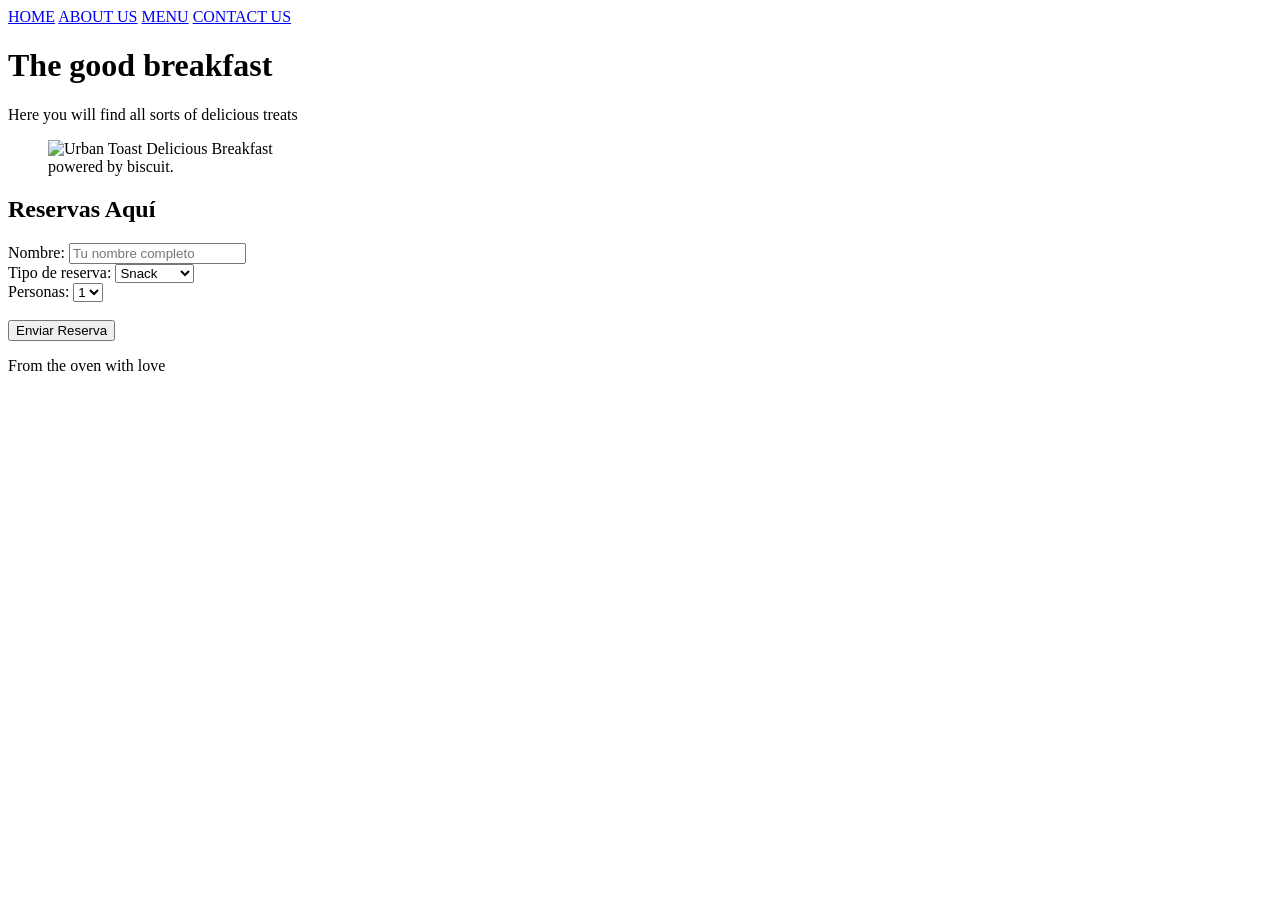
==== index.html @ f07b70d2 "breakfast 1-7" ====
<!DOCTYPE html>
<html lang="en">
<head>
    <meta charset="UTF-8">
    <meta name="viewport" content="width=device-width, initial-scale=1.0">
    <title>Urban Toast</title>
</head>

<body>
<header>

    <nav>
    <a href="index.html">HOME</a>
    <a href="about.html">ABOUT US</a>
    <a href="menu.html">MENU</a>
    <a href="#">CONTACT US</a>
    </nav>

</header>

<main> 
    <h1>The good breakfast</h1>

    <p>Here you will find all sorts of delicious treats</p>

    <figure>
        <img src="https://i.postimg.cc/htxcJGB6/ZKkCecn.jpg" alt="Urban Toast Delicious Breakfast">
        <figcaption>powered by biscuit.</figcaption>
    </figure>

<section>
    <h2>Reservas Aquí</h2>
    
    <form action="#">
        <div>
            <label for="client-name">Nombre:</label>
            <input type="text" id="client-name" name="name" placeholder="Tu nombre completo">
        </div>

        <div>
            <label for="meal-type">Tipo de reserva:</label>
            <select id="meal-type" name="meal">
                <option value="snack">Snack</option>
                <option value="breakfast">Breakfast</option>
            </select>
        </div>

        <div>
            <label for="people-count">Personas:</label>
            <select id="people-count" name="people">
                <option value="1">1</option>
                <option value="2">2</option>
                <option value="3">3</option>
                <option value="4">4</option>
            </select>
        </div>

        <br>
        <button type="submit">Enviar Reserva</button>
    </form>
</section>


</main>

    <footer>
        <p>From the oven with love</p>
    </footer>

</body>
</html>
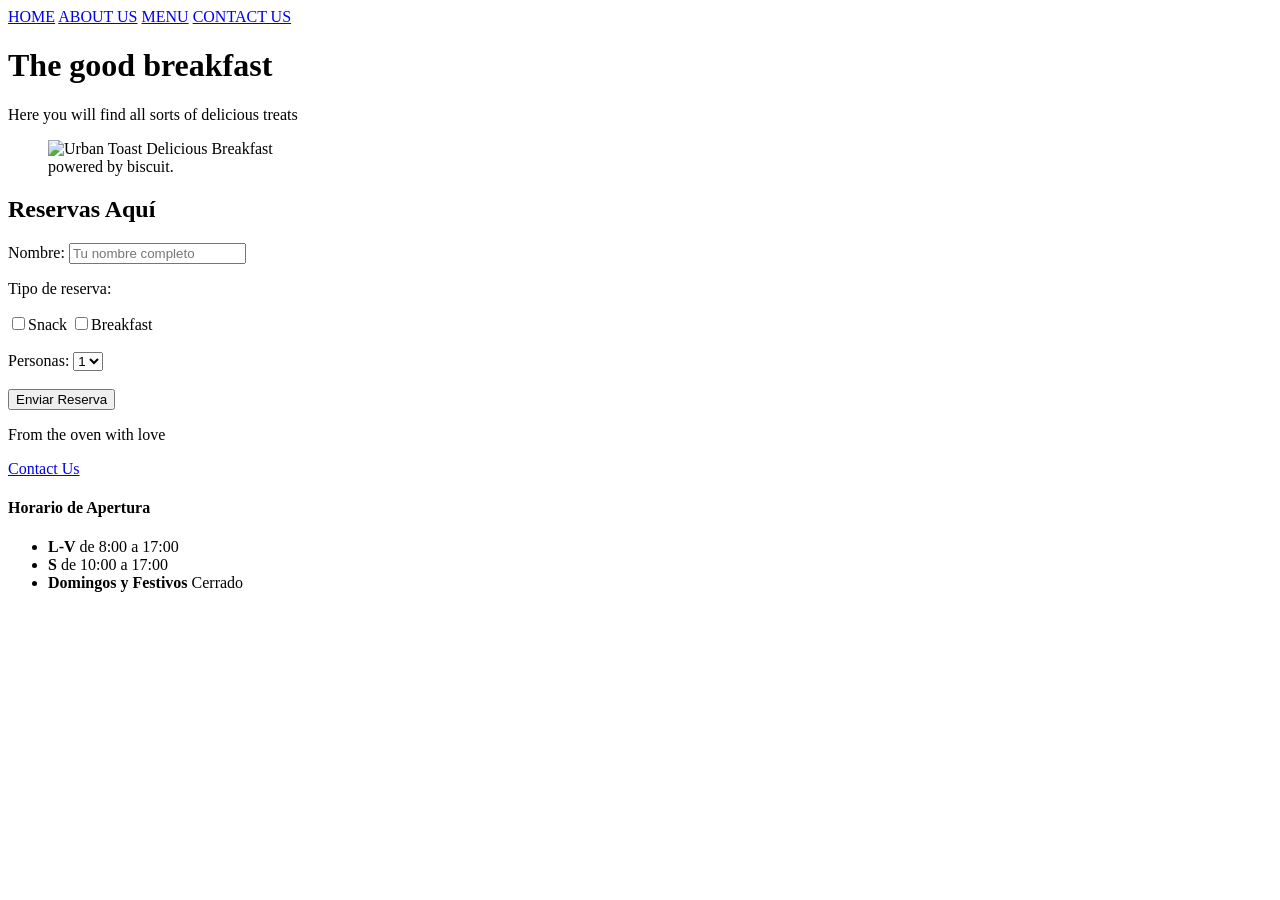
==== commit 052a8a48: "breakfast 1-8" ====
--- a/index.html
+++ b/index.html
@@ -31,23 +31,27 @@
 <section>
     <h2>Reservas Aquí</h2>
     
-    <form action="#">
+    <form action="#" method="POST">
+
         <div>
-            <label for="client-name">Nombre:</label>
-            <input type="text" id="client-name" name="name" placeholder="Tu nombre completo">
+            <label for="name">Nombre:</label>
+            <input type="text" id="name" name="name" placeholder="Tu nombre completo">
         </div>
 
         <div>
-            <label for="meal-type">Tipo de reserva:</label>
-            <select id="meal-type" name="meal">
-                <option value="snack">Snack</option>
-                <option value="breakfast">Breakfast</option>
-            </select>
+            <p>Tipo de reserva:</p>
+            <label for="snack">
+            <input type="checkbox" id="snack" name="meal" value="snack">Snack</label>
+
+            <label for="breakfast">
+            <input type="checkbox" id="breakfast" name="meal" value="breakfast">Breakfast</label> 
         </div>
 
+        <br>
+
         <div>
-            <label for="people-count">Personas:</label>
-            <select id="people-count" name="people">
+            <label for="people">Personas:</label>
+            <select id="people" name="people">
                 <option value="1">1</option>
                 <option value="2">2</option>
                 <option value="3">3</option>
@@ -65,6 +69,25 @@
 
     <footer>
         <p>From the oven with love</p>
+        <a href="mailto:info@breakfast.com">Contact Us</a>
+
+        <section class="horario">
+
+        <h4>Horario de Apertura</h4>
+        <ul>
+        <li>
+            <strong>L-V</strong> de <time datetime="08:00">8:00</time> a <time datetime="17:00">17:00</time>
+        </li>
+        <li>
+            <strong>S</strong> de <time datetime="10:00">10:00</time> a <time datetime="17:00">17:00</time>
+        </li>
+        <li>
+            <strong>Domingos y Festivos</strong> 
+            <span>Cerrado</span>
+        </li>
+        </ul>
+        </section>
+
     </footer>
 
 </body>
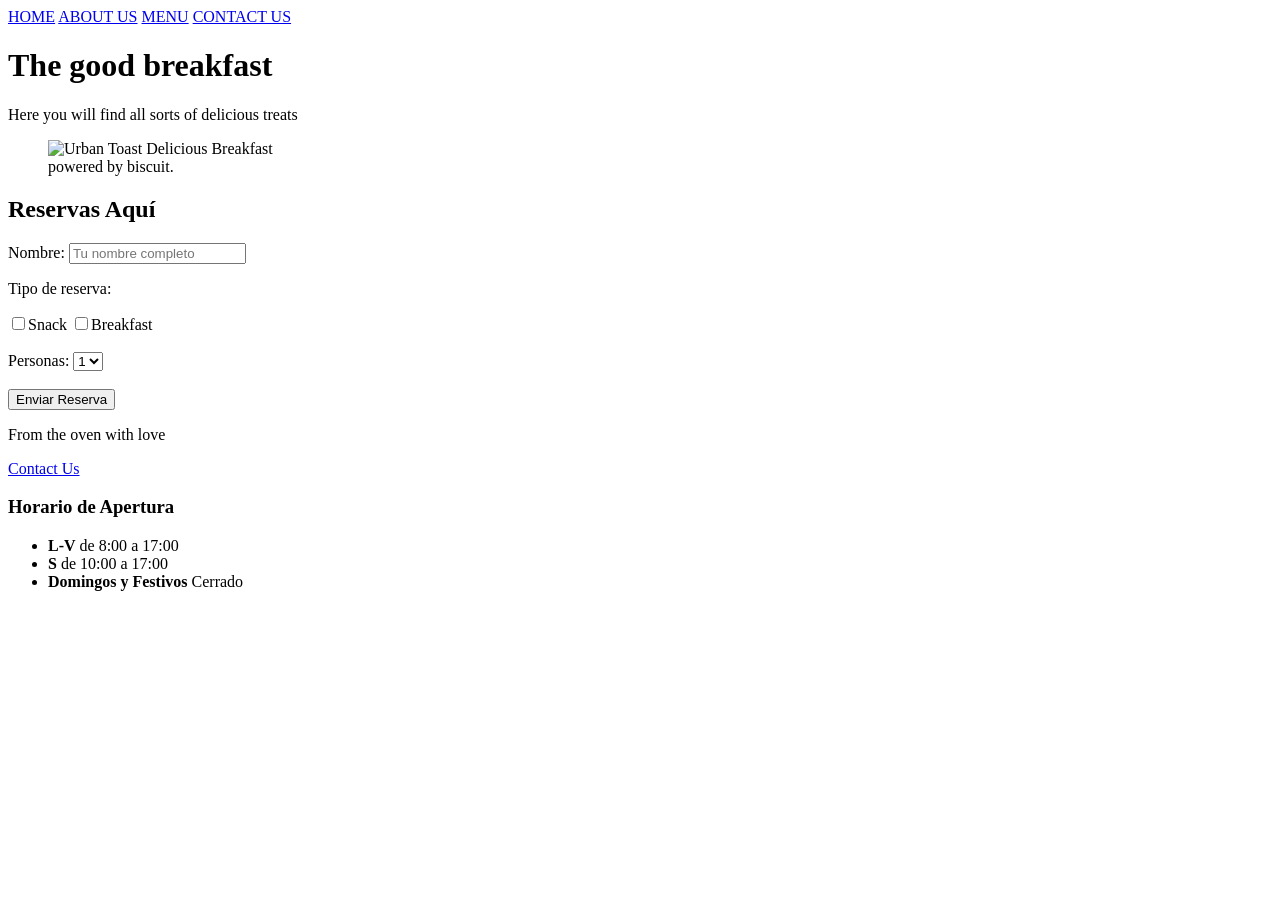
==== commit 6bed1da6: "breakfast HTML done" ====
--- a/index.html
+++ b/index.html
@@ -13,7 +13,7 @@
     <a href="index.html">HOME</a>
     <a href="about.html">ABOUT US</a>
     <a href="menu.html">MENU</a>
-    <a href="#">CONTACT US</a>
+    <a href="mailto:info@breakfast.com">CONTACT US</a>
     </nav>
 
 </header>
@@ -73,7 +73,7 @@
 
         <section class="horario">
 
-        <h4>Horario de Apertura</h4>
+        <h3>Horario de Apertura</h3>
         <ul>
         <li>
             <strong>L-V</strong> de <time datetime="08:00">8:00</time> a <time datetime="17:00">17:00</time>
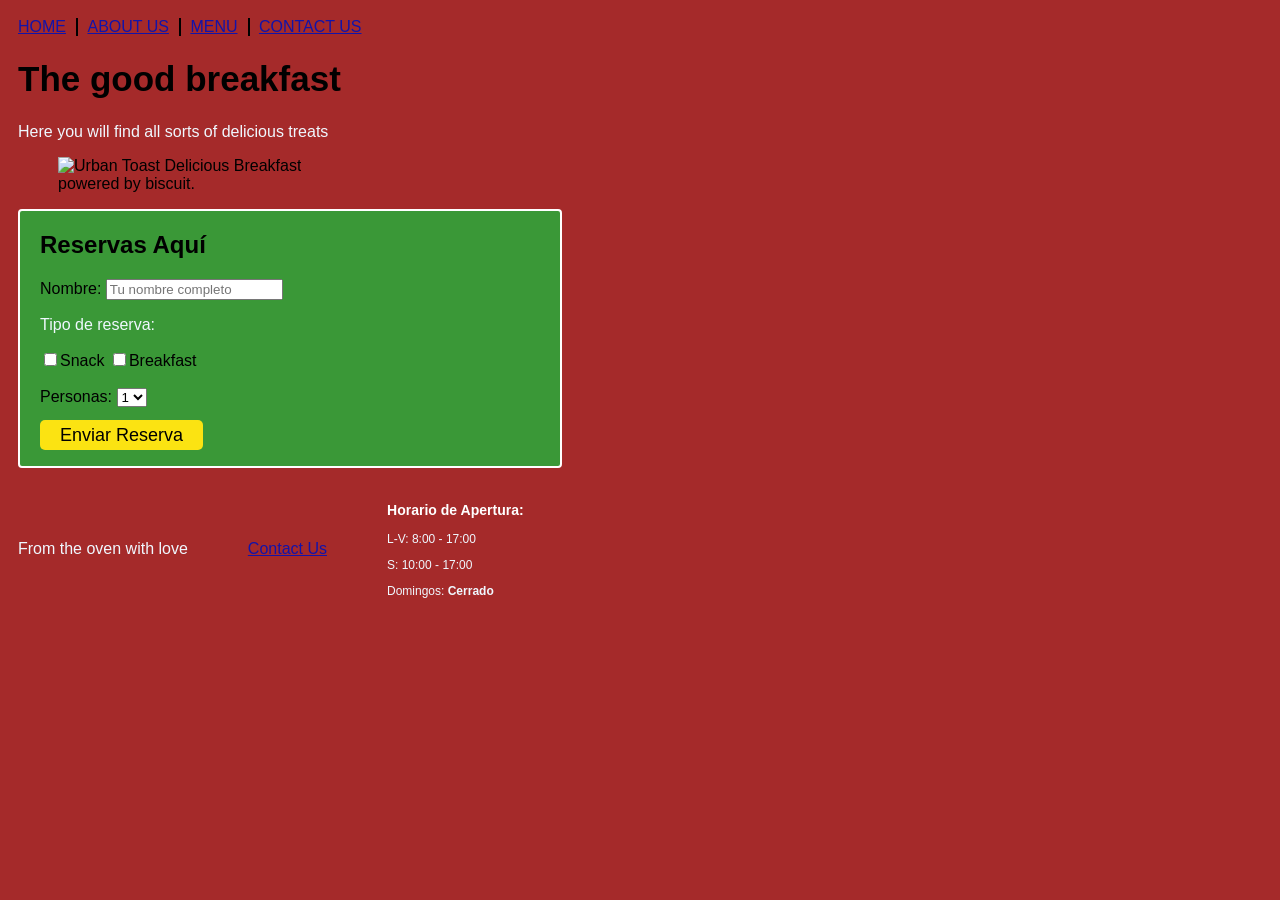
==== commit 9867a7d4: "CSS" ====
--- a/index.html
+++ b/index.html
@@ -1,6 +1,7 @@
 <!DOCTYPE html>
 <html lang="en">
 <head>
+    <link rel="stylesheet" href="index.css">
     <meta charset="UTF-8">
     <meta name="viewport" content="width=device-width, initial-scale=1.0">
     <title>Urban Toast</title>
@@ -28,7 +29,7 @@
         <figcaption>powered by biscuit.</figcaption>
     </figure>
 
-<section>
+<section class="booking">
     <h2>Reservas Aquí</h2>
     
     <form action="#" method="POST">
@@ -60,7 +61,7 @@
         </div>
 
         <br>
-        <button type="submit">Enviar Reserva</button>
+        <button="submit" class="btn">Enviar Reserva</button>
     </form>
 </section>
 
@@ -69,23 +70,17 @@
 
     <footer>
         <p>From the oven with love</p>
+        
         <a href="mailto:info@breakfast.com">Contact Us</a>
 
         <section class="horario">
 
-        <h3>Horario de Apertura</h3>
-        <ul>
-        <li>
-            <strong>L-V</strong> de <time datetime="08:00">8:00</time> a <time datetime="17:00">17:00</time>
-        </li>
-        <li>
-            <strong>S</strong> de <time datetime="10:00">10:00</time> a <time datetime="17:00">17:00</time>
-        </li>
-        <li>
-            <strong>Domingos y Festivos</strong> 
-            <span>Cerrado</span>
-        </li>
-        </ul>
+        <h3>Horario de Apertura:</h3>
+        
+        <p>L-V: <time datetime="08:00">8:00</time> - <time datetime="17:00">17:00</time></p>
+        <p>S: <time datetime="10:00">10:00</time> - <time datetime="17:00">17:00</time></p>
+        <p>Domingos: <strong>Cerrado</strong></p>
+
         </section>
 
     </footer>
--- a/index.css
+++ b/index.css
@@ -0,0 +1,95 @@
+body {
+  background-color: brown;
+  font-family: Arial, Helvetica, sans-serif;
+  padding: 10px;
+}
+
+a:link, a:visited {
+  color: rgb(19, 19, 169);
+  text-decoration: underline;
+}
+
+nav a {
+  text-decoration: none;
+  padding-right: 10px;      /* Отступ справа до рамки (padding) */
+  margin-right: 5px;       /* Отступ после рамки до следующей ссылки (margin) */
+  border-right: 2px solid black; /* Рисуем правую черточку (borde derecho) */
+  display: inline-block;
+}
+
+/* Убираем черточку у самой последней ссылки, чтобы она не торчала в конце */
+nav a:last-child {
+  border-right: none;
+  margin-right: 0;
+  padding-right: 0;
+}
+
+h1 {
+  font-size: 35px;
+} 
+
+
+p {
+  color: aliceblue;
+}
+
+img {
+  max-width: 40%;
+  height: auto;
+}
+
+h2 {
+  margin-top: 0; /* Убираем лишнее место сверху заголовка */
+  margin-bottom: 20px;
+}
+
+.booking {
+
+  background-color: #3a9837;
+  max-width: 500px;
+  border: 2px solid #ffffff;
+  padding: 20px;
+  margin-top: 10px;
+  margin-bottom: 20px;
+  border-radius: 4px;
+}
+
+.btn {
+  background-color: #fbe312; 
+  color: rgb(0, 0, 0);
+  padding: 5px 20px;        
+  border: none;              
+  border-radius: 5px;
+  margin-bottom: 20px;
+  font-size: 18px; 
+  cursor: pointer;           /* Меняем курсор при наведении на «палец» */
+  transition: 0.3s;          /* Плавность при изменении цвета */
+}
+
+footer {
+  display: flex;             /* Включаем Flexbox */
+  justify-content: flex-start; 
+  align-items: center;
+  gap: 60px;         
+  margin-top: 20px;
+  color: #ffffff;         
+}
+
+footer a {
+  color: white;
+  text-decoration: underline;
+  line-height: 1.2; /* Помогает выровнять высоту со строкой текста */
+  display: inline-block;
+}
+
+.horario {
+
+  font-family: Arial, Helvetica, sans-serif;
+  font-size: 12px;
+  color: white;
+}
+
+.about {
+max-width: 800px;
+
+}
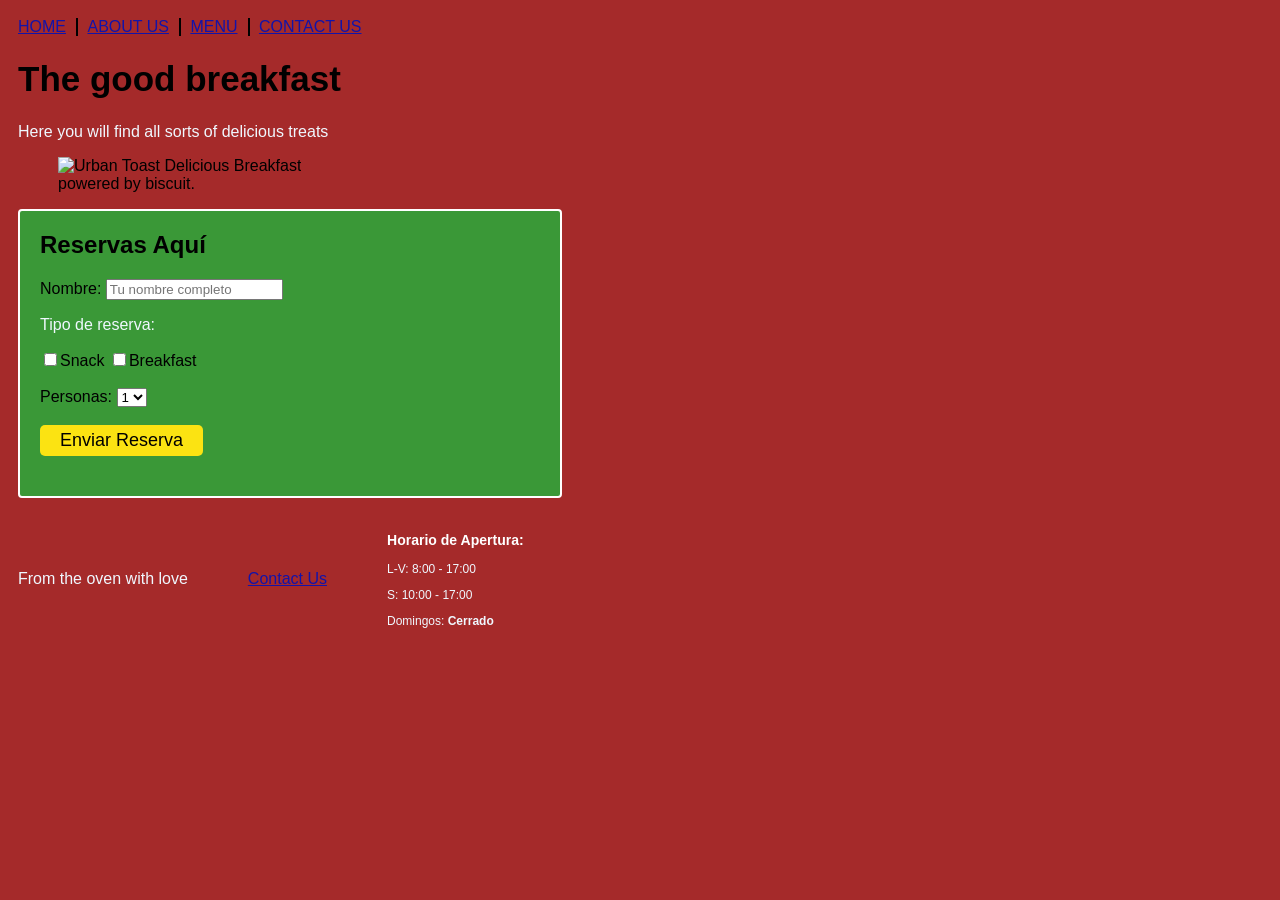
==== commit 50fcff5f: "final" ====
--- a/index.html
+++ b/index.html
@@ -61,7 +61,7 @@
         </div>
 
         <br>
-        <button="submit" class="btn">Enviar Reserva</button>
+        <button type="submit" class="btn">Enviar Reserva</button>
     </form>
 </section>
 
@@ -76,7 +76,7 @@
         <section class="horario">
 
         <h3>Horario de Apertura:</h3>
-        
+
         <p>L-V: <time datetime="08:00">8:00</time> - <time datetime="17:00">17:00</time></p>
         <p>S: <time datetime="10:00">10:00</time> - <time datetime="17:00">17:00</time></p>
         <p>Domingos: <strong>Cerrado</strong></p>
